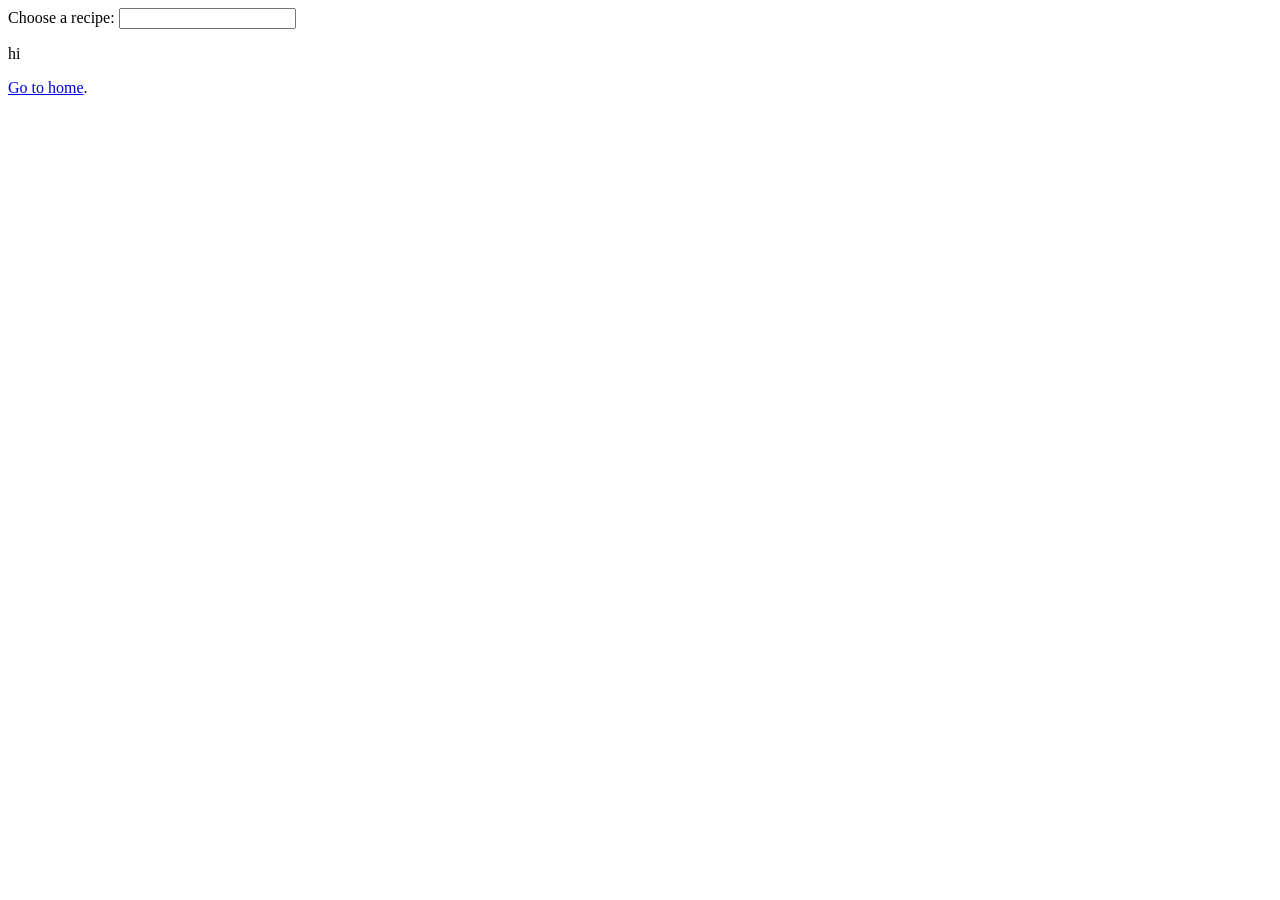
==== public/planner/index.html @ 2f4c680b "should work now" ====
<!DOCTYPE html>
<html lang="en" charset="utf-8">
  <head><script src="/Casualties-Unknown-Recipe-Planner/livereload.js?mindelay=10&amp;v=2&amp;port=1313&amp;path=Casualties-Unknown-Recipe-Planner/livereload" data-no-instant defer></script>
  </head>
  <body>
    
  <!DOCTYPE html><html lang="en" xmlns="http://www.w3.org/1999/xhtml">
<head>
  <meta charset="utf-8" />
  <title>C:U Recipe Planner</title>
  <script>
  function selectRecipe() {
    var recipeName = document.getElementById("recipe").value;
    var listDiv = document.getElementById("recipeList");
    var data = [{"craftingQualities":[{"amount":1,"precent":null,"quality":"Foliage"}],"name":"Foliage","recipes":[{"ingrediants":[{"amount":2,"craftingQualities":[],"name":"Fungus Chunk"}],"intelligence":4,"output":1,"unit":"Item"}],"sources":["Breaking Glowplants","Breaking Geotrees"],"usedFor":["Rope","Canvas","Wood Scraps","Firestarter"]},{"craftingQualities":[],"name":"Fungus Chunk","recipes":[],"sources":["Breaking Fungalis Bungalis"],"usedFor":["Foliage"]},{"craftingQualities":[],"name":"Ripped Dressing","recipes":[{"ingrediants":[{"amount":1,"craftingQualities":[{"amount":null,"percent":null,"quality":"Rippable"}],"name":"Any"}],"intelligence":0,"output":1,"unit":"Item"}],"sources":["Medical Crates","Container Crates","Drop Capsules","Life Pod Chests","Traders"],"usedFor":["Dressing"]}];
    var text = "";
    var list = [];

    listDiv.innerHTML = '';

    for (let i = 0; i < data.length; i++) {
      if (data[i].name.includes(recipeName)) {
        
        list.push(data[i].name);
        
      }
    }

    for (let i = 0; i < list.length; i++) {
      
      

      let itemDiv = document.createElement("div");
      let listItem = document.createTextNode(list[i]);

      itemDiv.appendChild(listItem);
      listDiv.appendChild(itemDiv);
    }
  }
  </script>
  <noscript>Sorry, your browser does not support JavaScript!</noscript>
</head>
<body>
  <label for="reqRecipe">Choose a recipe: </label>
  <input type="text" id="recipe" size="20" name="reqRecipe" oninput="selectRecipe()">
  <br>
  <div id="recipeList">

  </div>
  <p id="result">hi</p>
</body>
</html>
<p><a href="http://localhost:1313/Casualties-Unknown-Recipe-Planner/">Go to home</a>.</p>


  </body>
</html>
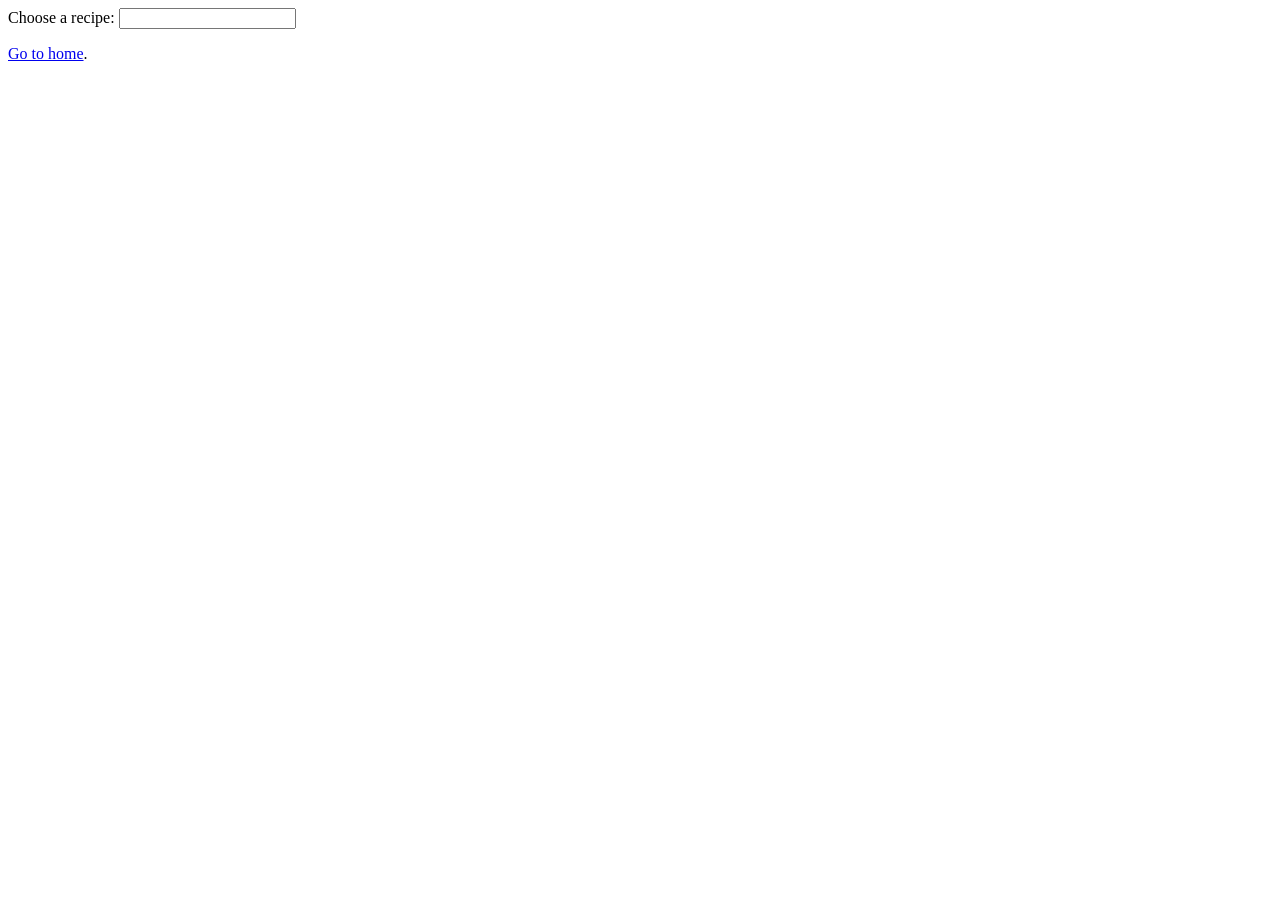
==== commit f3c773f5: "Started setting up the ItemNode class. Figured out how to reference the class, make an instance, and" ====
--- a/public/planner/index.html
+++ b/public/planner/index.html
@@ -8,6 +8,7 @@
 <head>
   <meta charset="utf-8" />
   <title>C:U Recipe Planner</title>
+  <script src="/Casualties-Unknown-Recipe-Planner/itemNode.js"></script>
   <script>
   function selectRecipe() {
     var recipeName = document.getElementById("recipe").value;
@@ -20,22 +21,18 @@
 
     for (let i = 0; i < data.length; i++) {
       if (data[i].name.includes(recipeName)) {
-        
         list.push(data[i].name);
-        
       }
     }
 
     for (let i = 0; i < list.length; i++) {
-      
-      
-
       let itemDiv = document.createElement("div");
       let listItem = document.createTextNode(list[i]);
 
       itemDiv.appendChild(listItem);
       listDiv.appendChild(itemDiv);
     }
+
   }
   </script>
   <noscript>Sorry, your browser does not support JavaScript!</noscript>
@@ -47,7 +44,6 @@
   <div id="recipeList">
 
   </div>
-  <p id="result">hi</p>
 </body>
 </html>
 <p><a href="http://localhost:1313/Casualties-Unknown-Recipe-Planner/">Go to home</a>.</p>
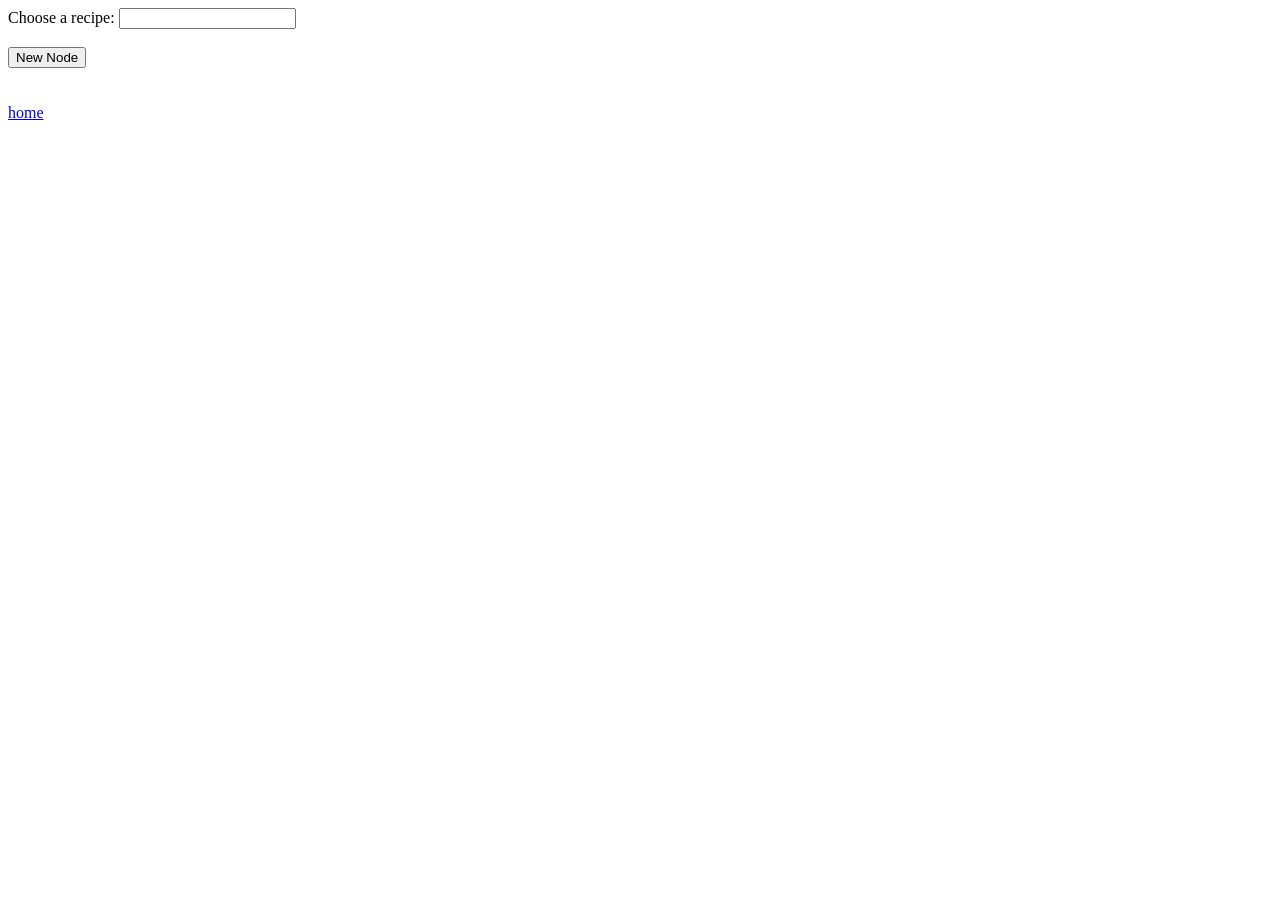
==== commit 56bc02f1: "Removed markdown link to homepage and replaced it with an html link in planner.html so it stays at t" ====
--- a/public/planner/index.html
+++ b/public/planner/index.html
@@ -10,30 +10,35 @@
   <title>C:U Recipe Planner</title>
   <script src="/Casualties-Unknown-Recipe-Planner/itemNode.js"></script>
   <script>
-  function selectRecipe() {
-    var recipeName = document.getElementById("recipe").value;
-    var listDiv = document.getElementById("recipeList");
-    var data = [{"craftingQualities":[{"amount":1,"precent":null,"quality":"Foliage"}],"name":"Foliage","recipes":[{"ingrediants":[{"amount":2,"craftingQualities":[],"name":"Fungus Chunk"}],"intelligence":4,"output":1,"unit":"Item"}],"sources":["Breaking Glowplants","Breaking Geotrees"],"usedFor":["Rope","Canvas","Wood Scraps","Firestarter"]},{"craftingQualities":[],"name":"Fungus Chunk","recipes":[],"sources":["Breaking Fungalis Bungalis"],"usedFor":["Foliage"]},{"craftingQualities":[],"name":"Ripped Dressing","recipes":[{"ingrediants":[{"amount":1,"craftingQualities":[{"amount":null,"percent":null,"quality":"Rippable"}],"name":"Any"}],"intelligence":0,"output":1,"unit":"Item"}],"sources":["Medical Crates","Container Crates","Drop Capsules","Life Pod Chests","Traders"],"usedFor":["Dressing"]}];
-    var text = "";
-    var list = [];
+    function selectRecipe() {
+      var recipeName = document.getElementById("recipe").value;
+      var listDiv = document.getElementById("recipeList");
+      var data = [{"craftingQualities":[{"amount":1,"precent":null,"quality":"Foliage"}],"name":"Foliage","recipes":[{"ingrediants":[{"amount":2,"craftingQualities":[],"name":"Fungus Chunk"}],"intelligence":4,"output":1,"unit":"Item"}],"sources":["Breaking Glowplants","Breaking Geotrees"],"usedFor":["Rope","Canvas","Wood Scraps","Firestarter"]},{"craftingQualities":[],"name":"Fungus Chunk","recipes":[],"sources":["Breaking Fungalis Bungalis"],"usedFor":["Foliage"]},{"craftingQualities":[],"name":"Ripped Dressing","recipes":[{"ingrediants":[{"amount":1,"craftingQualities":[{"amount":null,"percent":null,"quality":"Rippable"}],"name":"Any"}],"intelligence":0,"output":1,"unit":"Item"}],"sources":["Medical Crates","Container Crates","Drop Capsules","Life Pod Chests","Traders"],"usedFor":["Dressing"]}];
+      var text = "";
+      var list = [];
 
-    listDiv.innerHTML = '';
+      listDiv.innerHTML = '';
 
-    for (let i = 0; i < data.length; i++) {
-      if (data[i].name.includes(recipeName)) {
-        list.push(data[i].name);
+      for (let i = 0; i < data.length; i++) {
+        if (data[i].name.includes(recipeName)) {
+          list.push(data[i].name);
+        }
+      }
+
+      for (let i = 0; i < list.length; i++) {
+        let itemDiv = document.createElement("div");
+        let listItem = document.createTextNode(list[i]);
+
+        itemDiv.appendChild(listItem);
+        listDiv.appendChild(itemDiv);
       }
     }
+    function createNode() {
+      var node = new ItemNode(100, 100);
 
-    for (let i = 0; i < list.length; i++) {
-      let itemDiv = document.createElement("div");
-      let listItem = document.createTextNode(list[i]);
-
-      itemDiv.appendChild(listItem);
-      listDiv.appendChild(itemDiv);
+      node.GenerateNode();
+      document.getElementById("new-nodes").appendChild(node.node);
     }
-
-  }
   </script>
   <noscript>Sorry, your browser does not support JavaScript!</noscript>
 </head>
@@ -44,9 +49,16 @@
   <div id="recipeList">
 
   </div>
+  <div id="new-nodes">
+    <br />
+    <button id="generate-node" type="button" onclick="createNode()"> New Node </button>
+    <br />
+    <br />
+  </div>
+  <br />
+  <a href="/Casualties-Unknown-Recipe-Planner">home</a>
 </body>
 </html>
-<p><a href="http://localhost:1313/Casualties-Unknown-Recipe-Planner/">Go to home</a>.</p>
 
 
   </body>
